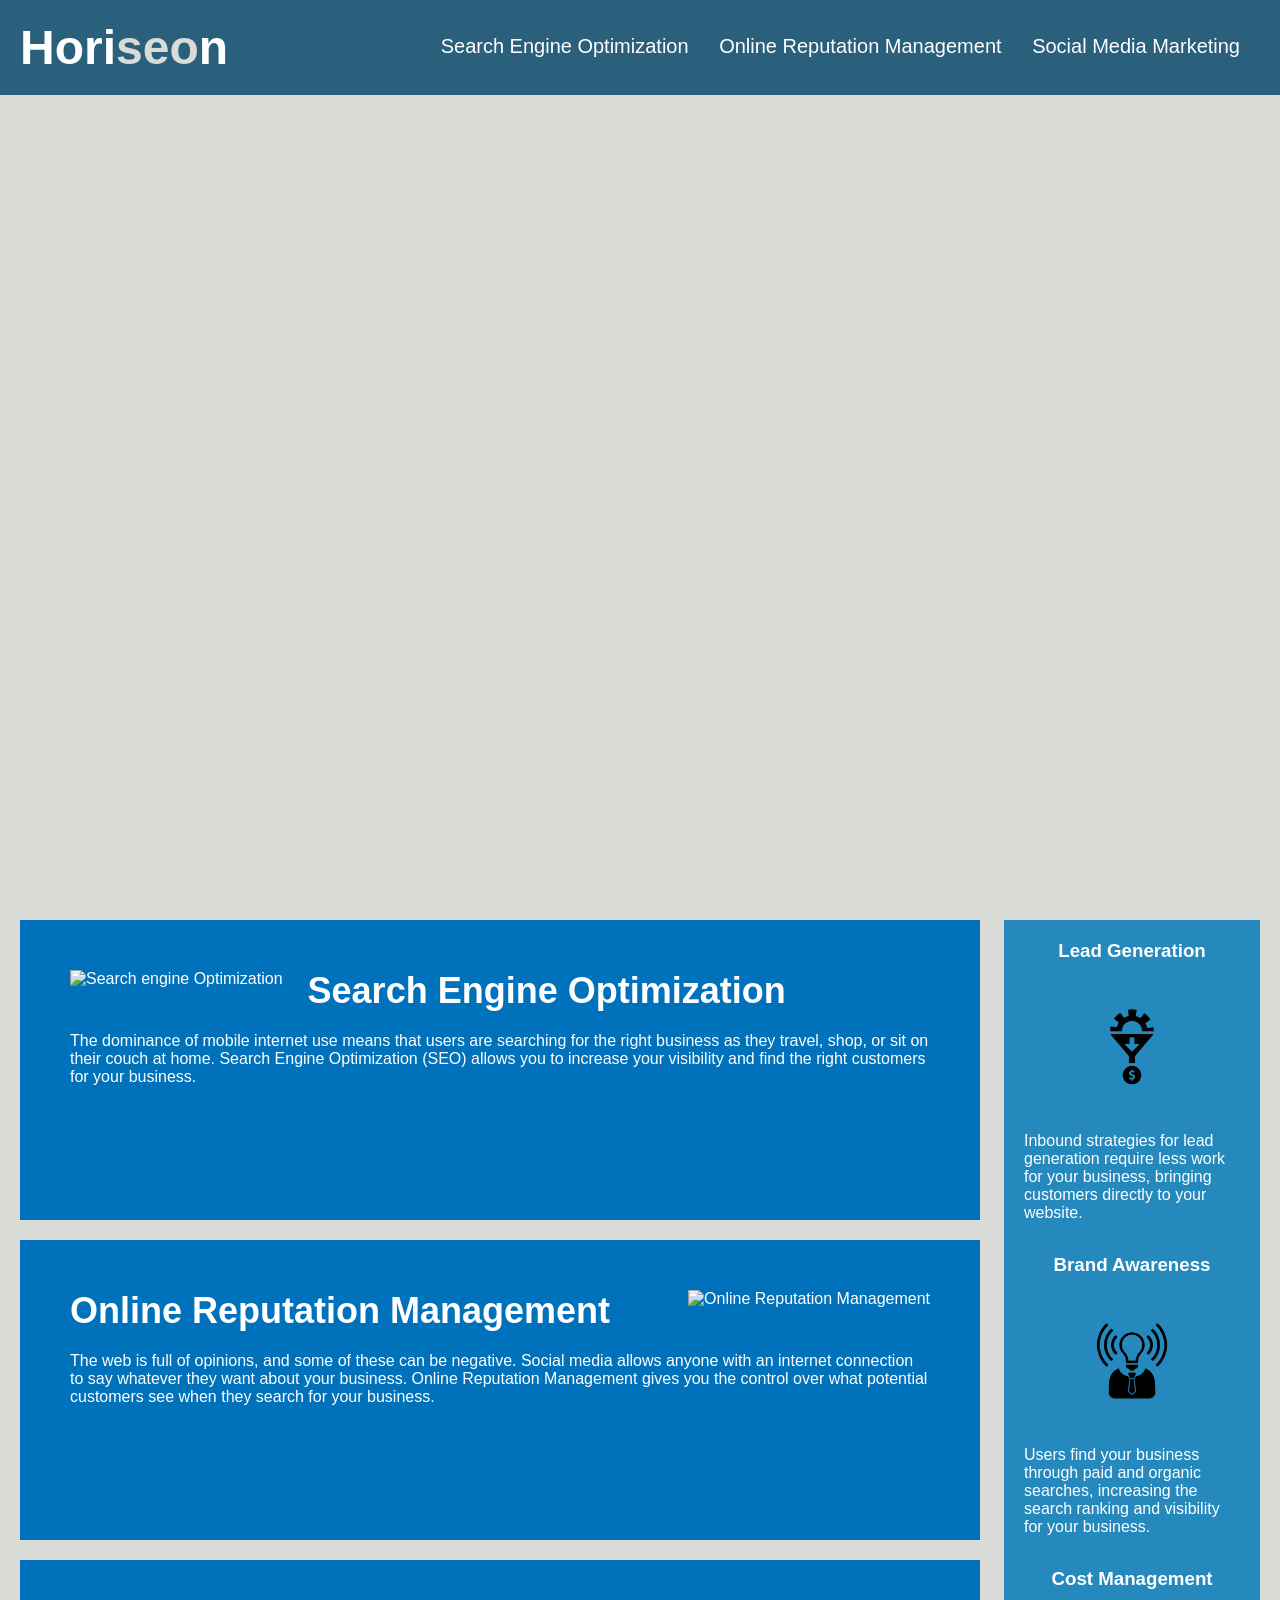
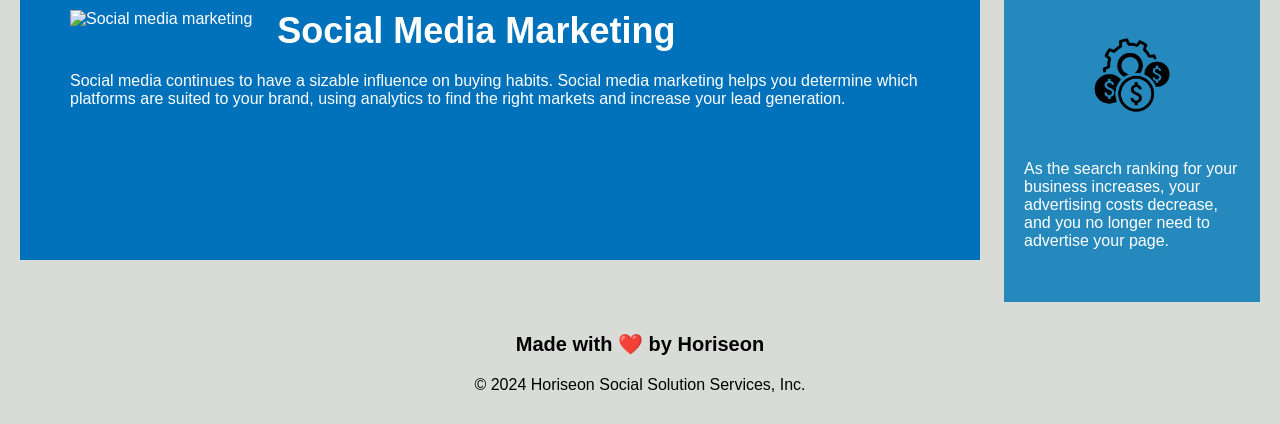
==== index.html @ bc902f1f "Final Product" ====
<!DOCTYPE html>
<html lang="en-us">

<head>
    <meta charset="UTF-8" />
    <link rel="stylesheet" href="./assets/css/style.css">
    <title>Horiseon</title>
</head>

<main>
    <header>
        <h1>Hori<span class="seo">seo</span>n</h1>
        <nav>
            <ul>
                <li>
                    <a href="#search-engine-optimization">Search Engine Optimization</a>
                </li>
                <li>
                    <a href="#online-reputation-management">Online Reputation Management</a>
                </li>
                <li>
                    <a href="#social-media-marketing">Social Media Marketing</a>
                </li>
            </ul>
        </nav>
    </header>
    <div class="bigImage"></div>
    <article>
        <figure class="search-engine-optimization">
            <img src="./assets/images/search-engine-optimization.jpg" class="float-left" alt="Search engine Optimization"/>
            <h2>Search Engine Optimization</h2>
            <p>
                The dominance of mobile internet use means that users are searching for the right business as they travel, shop, or sit on their couch at home. Search Engine Optimization (SEO) allows you to increase your visibility and find the right customers for your business.
            </p>
        </figure>
        <figure class="online-reputation-management">
            <img src="./assets/images/online-reputation-management.jpg" class="float-right" alt="Online Reputation Management"/>
            <h2>Online Reputation Management</h2>
            <p>
                The web is full of opinions, and some of these can be negative. Social media allows anyone with an internet connection to say whatever they want about your business. Online Reputation Management gives you the control over what potential customers see when they search for your business.
            </p>
        </figure>
        <figure class="social-media-marketing">
            <img src="./assets/images/social-media-marketing.jpg" class="float-left" alt="Social media marketing" />
            <h2>Social Media Marketing</h2>
            <p>
                Social media continues to have a sizable influence on buying habits. Social media marketing helps you determine which platforms are suited to your brand, using analytics to find the right markets and increase your lead generation.
            </p>
        </figure>
    </article>
    <aside>
        <div class="benefit-lead">
            <h3>Lead Generation</h3>
            <img src="./assets/images/lead-generation.png" alt="lead generation"/>
            <p>
                Inbound strategies for lead generation require less work for your business, bringing customers directly to your website.
            </p>
        </div>
        <div class="benefit-brand">
            <h3>Brand Awareness</h3>
            <img src="./assets/images/brand-awareness.png" alt="brand Awareness"/>
            <p>
                Users find your business through paid and organic searches, increasing the search ranking and visibility for your business.
            </p>
        </div>
        <div class="benefit-cost">
            <h3>Cost Management</h3>
            <img src="./assets/images/cost-management.png" alt="cost Management"/>
            <p>
                As the search ranking for your business increases, your advertising costs decrease, and you no longer need to advertise your page.
            </p>
        </div>
    </aside>
    <footer>
        <h2>Made with ❤️️ by Horiseon</h2>
        <p>
            &copy; 2024 Horiseon Social Solution Services, Inc.
        </p>
    </footer>
</main>

</html>
---- assets/css/style.css ----
/* Universal Settings */
* {
    box-sizing: border-box;
    padding: 0;
    margin: 0;
}

/* Header styles */
header {
    padding: 20px;
    font-family: 'Trebuchet MS', 'Lucida Sans Unicode', 'Lucida Grande', 'Lucida Sans', Arial, sans-serif;
    background-color: #2a607c;
    color: #ffffff;
}

header h1 {
    display: inline-block;
    font-size: 48px;
}

header h1 .seo {
    color: #d9dcd6;
}

/* Navigation Bar styles */
nav {
    padding-top: 15px;
    margin-right: 20px;
    float: right;
    font-family: 'Gill Sans', 'Gill Sans MT', Calibri, 'Trebuchet MS', sans-serif;
    font-size: 20px;
}

nav li {
    display: inline-block;
    margin-left: 25px;
}

/* Main page styles */
main {
    background-color: #d9dcd6;
}

/* Large banner image styles */
.bigImage {
    height: 800px;
    width: 100%;
    margin-bottom: 25px;
    background-image: url("../images/digital-marketing-meeting.jpg");
    background-size: cover;
    background-position: center;
}

/* Main article styles */
article {
    width: 75%;
    display: inline-block;
    margin-left: 20px;
}

article figure{
    margin-bottom: 20px;
    padding: 50px;
    height: 300px;
    font-family: 'Gill Sans', 'Gill Sans MT', Calibri, 'Trebuchet MS', sans-serif;
    background-color: #0072bb;
    color: #ffffff;
}

/* Sets location of images in the figure */
.float-left {
    float: left;
    margin-right: 25px;
}

.float-right {
    float: right;
    margin-left: 25px;
}

/* Side content styles */
aside{
    margin-right: 20px;
    padding: 20px;
    clear: both;
    float: right;
    width: 20%;
    height: 100%;
    font-family: 'Gill Sans', 'Gill Sans MT', Calibri, 'Trebuchet MS', sans-serif;
    background-color: #2589bd;
}

aside div {
    margin-bottom: 32px;
    color: #ffffff;
}

aside h3 {
    margin-bottom: 10px;
    text-align: center;
}

aside img {
    display: block;
    margin: 10px auto;
    max-width: 150px;
}

/* Footer Styles */
footer {
    padding: 30px;
    clear: both;
    font-family: 'Trebuchet MS', 'Lucida Sans Unicode', 'Lucida Grande', 'Lucida Sans', Arial, sans-serif;
    text-align: center;
}

footer h2 {
    font-size: 20px;
}

/* Styles for generic elements */
a {
    color: #ffffff;
    text-decoration: none;
}

p {
    font-size: 16px;
}

img {
    max-height: 200px;
}

h2 {
    margin-bottom: 20px;
    font-size: 36px;
}
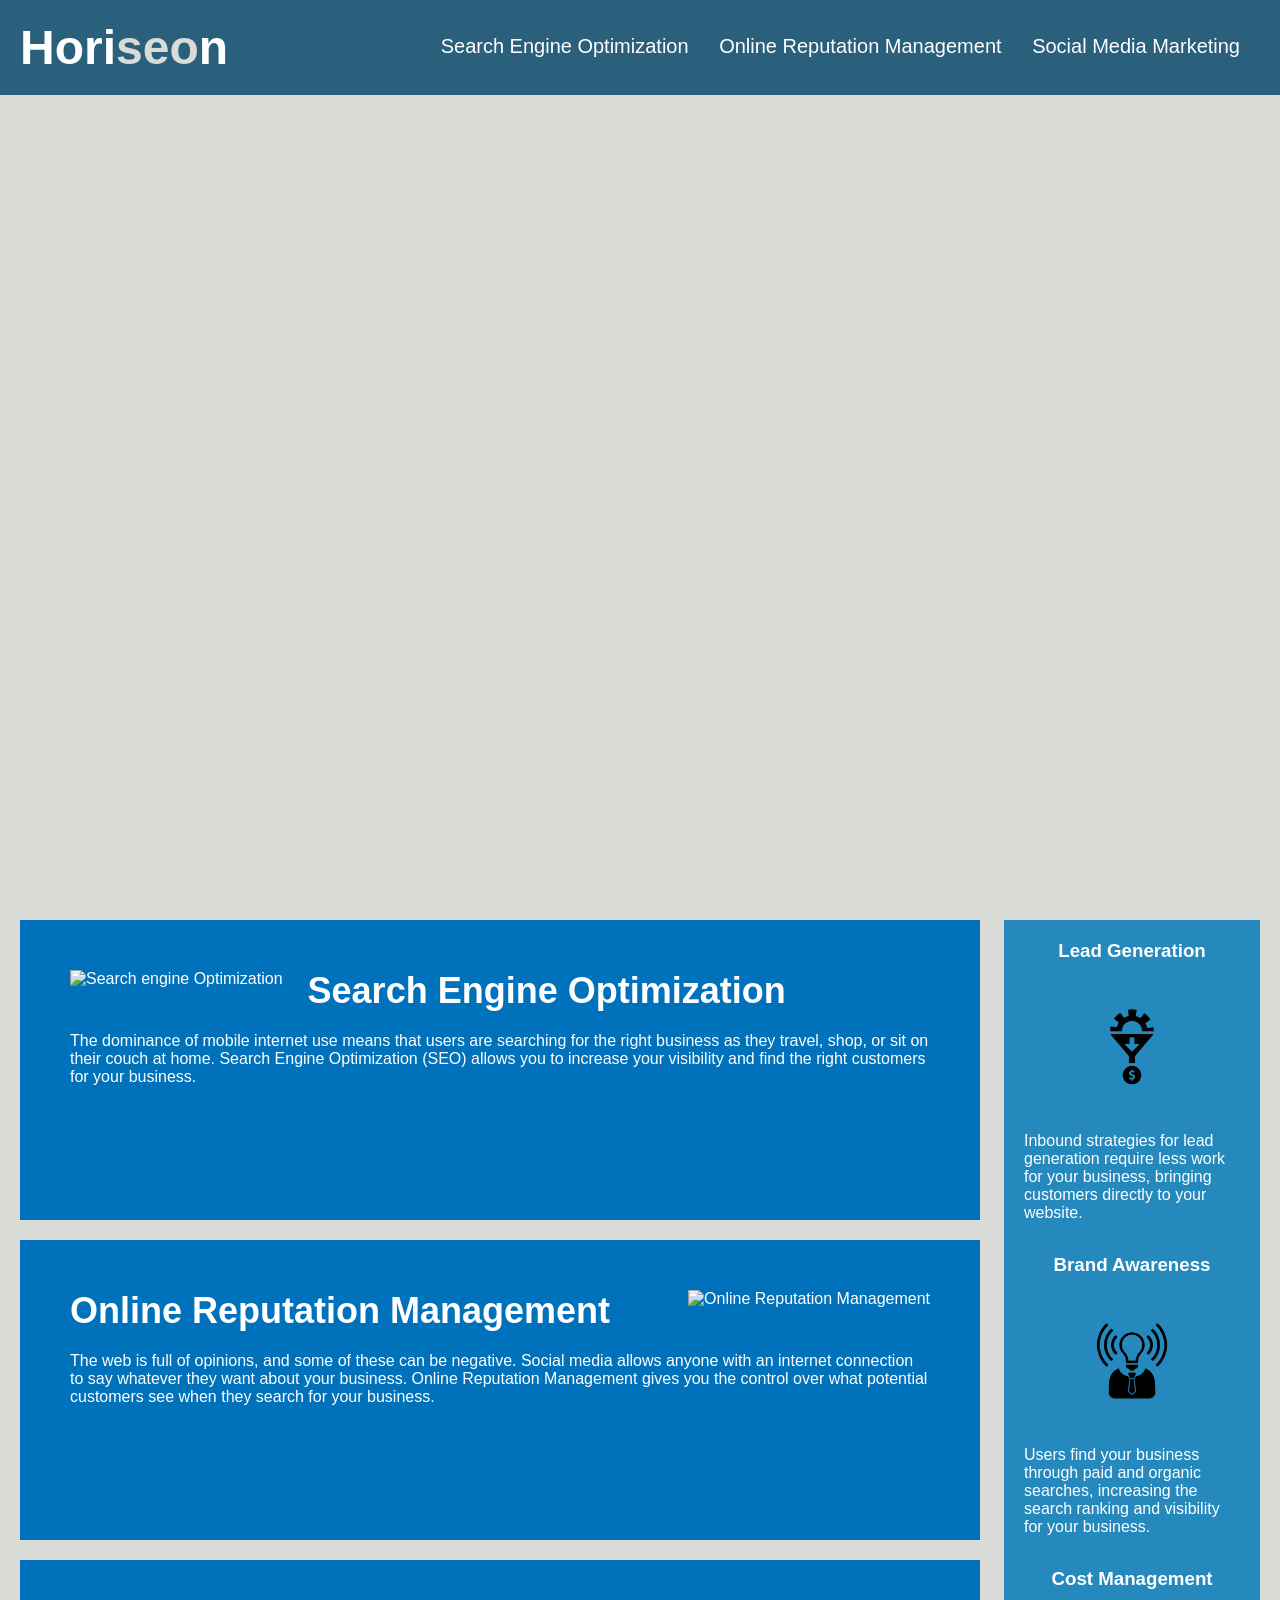
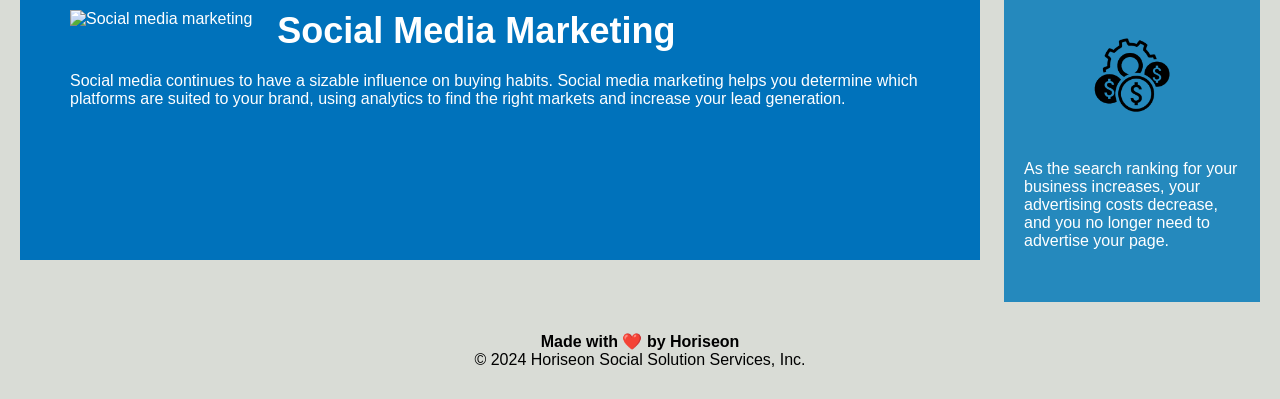
==== commit efdba82c: "Fixed nav links and shrunk footer element" ====
--- a/index.html
+++ b/index.html
@@ -26,21 +26,21 @@
     </header>
     <div class="bigImage"></div>
     <article>
-        <figure class="search-engine-optimization">
+        <figure id="search-engine-optimization">
             <img src="./assets/images/search-engine-optimization.jpg" class="float-left" alt="Search engine Optimization"/>
             <h2>Search Engine Optimization</h2>
             <p>
                 The dominance of mobile internet use means that users are searching for the right business as they travel, shop, or sit on their couch at home. Search Engine Optimization (SEO) allows you to increase your visibility and find the right customers for your business.
             </p>
         </figure>
-        <figure class="online-reputation-management">
+        <figure id="online-reputation-management">
             <img src="./assets/images/online-reputation-management.jpg" class="float-right" alt="Online Reputation Management"/>
             <h2>Online Reputation Management</h2>
             <p>
                 The web is full of opinions, and some of these can be negative. Social media allows anyone with an internet connection to say whatever they want about your business. Online Reputation Management gives you the control over what potential customers see when they search for your business.
             </p>
         </figure>
-        <figure class="social-media-marketing">
+        <figure id="social-media-marketing">
             <img src="./assets/images/social-media-marketing.jpg" class="float-left" alt="Social media marketing" />
             <h2>Social Media Marketing</h2>
             <p>
@@ -49,30 +49,30 @@
         </figure>
     </article>
     <aside>
-        <div class="benefit-lead">
+        <figure class="benefit-lead">
             <h3>Lead Generation</h3>
             <img src="./assets/images/lead-generation.png" alt="lead generation"/>
             <p>
                 Inbound strategies for lead generation require less work for your business, bringing customers directly to your website.
             </p>
-        </div>
-        <div class="benefit-brand">
+        </figure>
+        <figure class="benefit-brand">
             <h3>Brand Awareness</h3>
             <img src="./assets/images/brand-awareness.png" alt="brand Awareness"/>
             <p>
                 Users find your business through paid and organic searches, increasing the search ranking and visibility for your business.
             </p>
-        </div>
-        <div class="benefit-cost">
+        </figure>
+        <figure class="benefit-cost">
             <h3>Cost Management</h3>
             <img src="./assets/images/cost-management.png" alt="cost Management"/>
             <p>
                 As the search ranking for your business increases, your advertising costs decrease, and you no longer need to advertise your page.
             </p>
-        </div>
+        </figure>
     </aside>
     <footer>
-        <h2>Made with ❤️️ by Horiseon</h2>
+        <h4>Made with ❤️️ by Horiseon</h2>
         <p>
             &copy; 2024 Horiseon Social Solution Services, Inc.
         </p>
--- a/assets/css/style.css
+++ b/assets/css/style.css
@@ -1,4 +1,5 @@
 /* Universal Settings */
+/* Applies box-sizing, padding, and margin to all elements */
 * {
     box-sizing: border-box;
     padding: 0;
@@ -6,6 +7,7 @@
 }
 
 /* Header styles */
+/* Styles for the header section */
 header {
     padding: 20px;
     font-family: 'Trebuchet MS', 'Lucida Sans Unicode', 'Lucida Grande', 'Lucida Sans', Arial, sans-serif;
@@ -23,6 +25,7 @@
 }
 
 /* Navigation Bar styles */
+/* Styles for the navigation bar */
 nav {
     padding-top: 15px;
     margin-right: 20px;
@@ -37,11 +40,13 @@
 }
 
 /* Main page styles */
+/* Styles for the main content section */
 main {
     background-color: #d9dcd6;
 }
 
 /* Large banner image styles */
+/* Styles for the large banner image */
 .bigImage {
     height: 800px;
     width: 100%;
@@ -52,6 +57,7 @@
 }
 
 /* Main article styles */
+/* Styles for the main article section */
 article {
     width: 75%;
     display: inline-block;
@@ -79,6 +85,7 @@
 }
 
 /* Side content styles */
+/* Styles for the side content section */
 aside{
     margin-right: 20px;
     padding: 20px;
@@ -90,7 +97,7 @@
     background-color: #2589bd;
 }
 
-aside div {
+aside figure {
     margin-bottom: 32px;
     color: #ffffff;
 }
@@ -107,6 +114,7 @@
 }
 
 /* Footer Styles */
+/* Styles for the footer section */
 footer {
     padding: 30px;
     clear: both;
@@ -119,21 +127,24 @@
 }
 
 /* Styles for generic elements */
+/* Styles for generic anchor elements */
 a {
     color: #ffffff;
     text-decoration: none;
 }
 
+/* Styles for generic paragraphs */
 p {
     font-size: 16px;
 }
 
+/* Styles for generic images */
 img {
     max-height: 200px;
 }
 
+/* Styles for generic headings */
 h2 {
     margin-bottom: 20px;
     font-size: 36px;
 }
-
